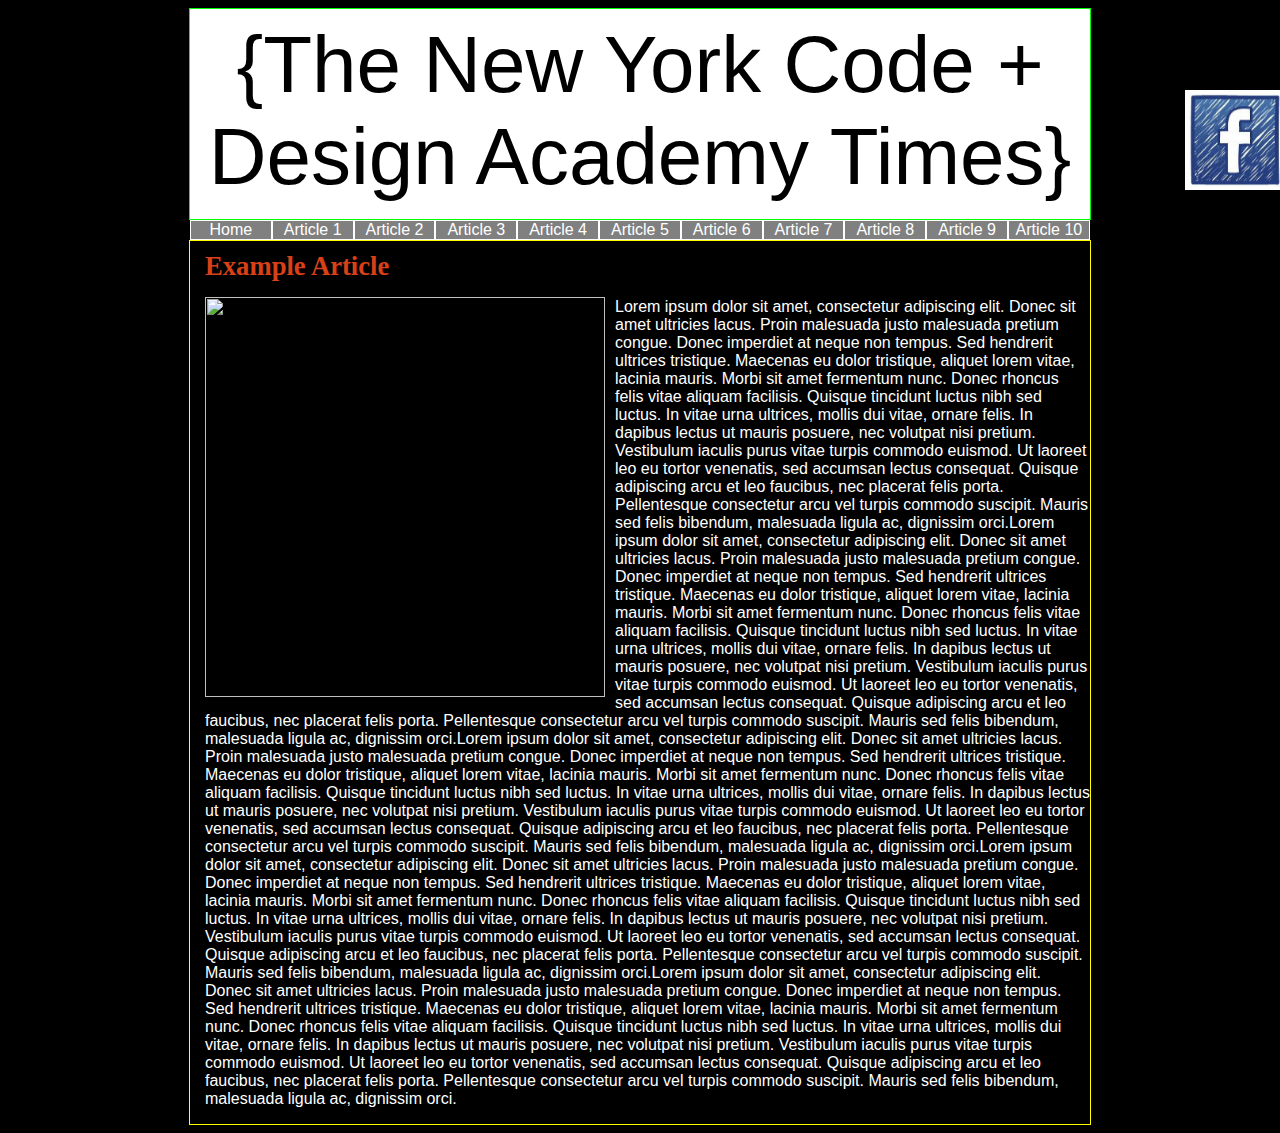
==== exampleArticle.html @ d288277d "First Commit" ====
<!DOCTYPE html>
<html>
	<head>
		<title>The New York Code + Design Academy Times-Example Article</title>
		<!-- Media query for narrow browser width -->
			<link rel="stylesheet" media="only screen and (max-width: 480px)" href="styles/mobile.css" />

			<!-- Media query for smartphones -->
			<link rel="stylesheet" media="only screen and (max-device-width: 568px)" href="styles/mobile.css" />


			<!-- Media query for medium browser width -->
			<link rel="stylesheet" media="only screen and (min-width: 481px) and (max-width: 960px)" href="styles/tablet.css" />

			<!-- Media query for tablets -->
			<link rel="stylesheet" media="only screen and (min-device-width : 768px) and (max-device-width : 1024px)" href="styles/tablet.css" />

			<!-- Media query for full browser width -->
			<link rel="stylesheet" media="only screen and (min-width: 961px)" href="styles/desktop.css" />

			<!-- Prevents smartphones from scaling pages down -->
			<meta name="viewport" content="initial-scale=1">
	</head>
	<body>
		<div id="socialMediaIcon">
				<a href="http://www.facebook.com">
					<img src="images/fb_icon.jpg" height="100px" width="100px"/>
				</a>
		</div>
		<div id="banner"> {The New York Code + Design Academy Times}</div>
				<nav>
					<ul>
						<li><a href="index.html">Home</a></li>
						<li><a href="index.html">Article 1</a></li>
						<li><a href="index.html">Article 2</a></li>
						<li><a href="index.html">Article 3</a></li>
						<li><a href="index.html">Article 4</a></li>
						<li><a href="index.html">Article 5</a></li>
						<li><a href="index.html">Article 6</a></li>
						<li><a href="index.html">Article 7</a></li>
						<li><a href="index.html">Article 8</a></li>
						<li><a href="index.html">Article 9</a></li>
						<li><a href="index.html">Article 10</a></li>
					</ul>
				</nav>
		<div id="exampleArticle">
			<h3>Example Article</h3>
			<img src="http://scienceblogs.com/gregladen/files/2012/12/Beautifull-cat-cats-14749885-1600-1200-590x442.jpg" height="400px" width="400px">
			<p>Lorem ipsum dolor sit amet, consectetur adipiscing elit. Donec sit amet ultricies lacus. Proin malesuada justo malesuada pretium congue. Donec imperdiet at neque non tempus. Sed hendrerit ultrices tristique. Maecenas eu dolor tristique, aliquet lorem vitae, lacinia mauris. Morbi sit amet fermentum nunc. Donec rhoncus felis vitae aliquam facilisis. Quisque tincidunt luctus nibh sed luctus. In vitae urna ultrices, mollis dui vitae, ornare felis. In dapibus lectus ut mauris posuere, nec volutpat nisi pretium. Vestibulum iaculis purus vitae turpis commodo euismod. Ut laoreet leo eu tortor venenatis, sed accumsan lectus consequat. Quisque adipiscing arcu et leo faucibus, nec placerat felis porta. Pellentesque consectetur arcu vel turpis commodo suscipit. Mauris sed felis bibendum, malesuada ligula ac, dignissim orci.Lorem ipsum dolor sit amet, consectetur adipiscing elit. Donec sit amet ultricies lacus. Proin malesuada justo malesuada pretium congue. Donec imperdiet at neque non tempus. Sed hendrerit ultrices tristique. Maecenas eu dolor tristique, aliquet lorem vitae, lacinia mauris. Morbi sit amet fermentum nunc. Donec rhoncus felis vitae aliquam facilisis. Quisque tincidunt luctus nibh sed luctus. In vitae urna ultrices, mollis dui vitae, ornare felis. In dapibus lectus ut mauris posuere, nec volutpat nisi pretium. Vestibulum iaculis purus vitae turpis commodo euismod. Ut laoreet leo eu tortor venenatis, sed accumsan lectus consequat. Quisque adipiscing arcu et leo faucibus, nec placerat felis porta. Pellentesque consectetur arcu vel turpis commodo suscipit. Mauris sed felis bibendum, malesuada ligula ac, dignissim orci.Lorem ipsum dolor sit amet, consectetur adipiscing elit. Donec sit amet ultricies lacus. Proin malesuada justo malesuada pretium congue. Donec imperdiet at neque non tempus. Sed hendrerit ultrices tristique. Maecenas eu dolor tristique, aliquet lorem vitae, lacinia mauris. Morbi sit amet fermentum nunc. Donec rhoncus felis vitae aliquam facilisis. Quisque tincidunt luctus nibh sed luctus. In vitae urna ultrices, mollis dui vitae, ornare felis. In dapibus lectus ut mauris posuere, nec volutpat nisi pretium. Vestibulum iaculis purus vitae turpis commodo euismod. Ut laoreet leo eu tortor venenatis, sed accumsan lectus consequat. Quisque adipiscing arcu et leo faucibus, nec placerat felis porta. Pellentesque consectetur arcu vel turpis commodo suscipit. Mauris sed felis bibendum, malesuada ligula ac, dignissim orci.Lorem ipsum dolor sit amet, consectetur adipiscing elit. Donec sit amet ultricies lacus. Proin malesuada justo malesuada pretium congue. Donec imperdiet at neque non tempus. Sed hendrerit ultrices tristique. Maecenas eu dolor tristique, aliquet lorem vitae, lacinia mauris. Morbi sit amet fermentum nunc. Donec rhoncus felis vitae aliquam facilisis. Quisque tincidunt luctus nibh sed luctus. In vitae urna ultrices, mollis dui vitae, ornare felis. In dapibus lectus ut mauris posuere, nec volutpat nisi pretium. Vestibulum iaculis purus vitae turpis commodo euismod. Ut laoreet leo eu tortor venenatis, sed accumsan lectus consequat. Quisque adipiscing arcu et leo faucibus, nec placerat felis porta. Pellentesque consectetur arcu vel turpis commodo suscipit. Mauris sed felis bibendum, malesuada ligula ac, dignissim orci.Lorem ipsum dolor sit amet, consectetur adipiscing elit. Donec sit amet ultricies lacus. Proin malesuada justo malesuada pretium congue. Donec imperdiet at neque non tempus. Sed hendrerit ultrices tristique. Maecenas eu dolor tristique, aliquet lorem vitae, lacinia mauris. Morbi sit amet fermentum nunc. Donec rhoncus felis vitae aliquam facilisis. Quisque tincidunt luctus nibh sed luctus. In vitae urna ultrices, mollis dui vitae, ornare felis. In dapibus lectus ut mauris posuere, nec volutpat nisi pretium. Vestibulum iaculis purus vitae turpis commodo euismod. Ut laoreet leo eu tortor venenatis, sed accumsan lectus consequat. Quisque adipiscing arcu et leo faucibus, nec placerat felis porta. Pellentesque consectetur arcu vel turpis commodo suscipit. Mauris sed felis bibendum, malesuada ligula ac, dignissim orci.
			</p>
		</div>

	</body
</html>
---- styles/mobile.css ----
body{
	background-color: blue;
}

#banner{
	height:150px;
	min-width:400px;
	max-width:480px;
	border:solid 1px #0f0;
	margin:0 auto;
	color: white;
	font-size: 30pt;
	text-align: center;
	text-transform: uppercase;

}

nav{
	height:60px;
	min-width:400px;
	max-width:480px;
	margin: 0 auto;
	border:solid 1px #0f0;
}

ul {
    list-style-type: none;
    margin: 0;
    padding: 0;
}

li {
    display: inline;
    float: left;
}

a {
    display: block;
    width: 80px;
}

#sectionWrap{
	min-width:400px;
	max-width:480px;
	margin: 0 auto;
}

.section{
	float:left;
	width: 49%;
	border: solid 1px yellow;
}

#clear{
	clear:both;
}

.section #article{
	border:solid 1px #0f0;
	
}

.section #article h3{
	color:white;
}

.section #article p{
	color:white;
}

#exampleArticle{
	min-width:400px;
	max-width:480px;
	margin: 0 auto;
	border:solid 1px yellow;
}

#exampleArticle h3{
	color:white;
}

#exampleArticle p{
	color:white;
}

#exampleArticle img{
	float:left;
	margin-top: 5px;
	margin-right:10px;
}

#socialMediaIcon{
	position:fixed;
	top:10%;
	right:20px;
	width:75px;
}
---- styles/mobile.css ----
body{
	background-color: blue;
}

#banner{
	height:150px;
	min-width:400px;
	max-width:480px;
	border:solid 1px #0f0;
	margin:0 auto;
	color: white;
	font-size: 30pt;
	text-align: center;
	text-transform: uppercase;

}

nav{
	height:60px;
	min-width:400px;
	max-width:480px;
	margin: 0 auto;
	border:solid 1px #0f0;
}

ul {
    list-style-type: none;
    margin: 0;
    padding: 0;
}

li {
    display: inline;
    float: left;
}

a {
    display: block;
    width: 80px;
}

#sectionWrap{
	min-width:400px;
	max-width:480px;
	margin: 0 auto;
}

.section{
	float:left;
	width: 49%;
	border: solid 1px yellow;
}

#clear{
	clear:both;
}

.section #article{
	border:solid 1px #0f0;
	
}

.section #article h3{
	color:white;
}

.section #article p{
	color:white;
}

#exampleArticle{
	min-width:400px;
	max-width:480px;
	margin: 0 auto;
	border:solid 1px yellow;
}

#exampleArticle h3{
	color:white;
}

#exampleArticle p{
	color:white;
}

#exampleArticle img{
	float:left;
	margin-top: 5px;
	margin-right:10px;
}

#socialMediaIcon{
	position:fixed;
	top:10%;
	right:20px;
	width:75px;
}
---- styles/tablet.css ----
body{
	background-color: red;
}


#banner{
	height:150px;
	min-width:481px;
	max-width:960px;
	border:solid 1px #0f0;
	margin:0 auto;
	color: black;
	background-color: white;
	font-family: Source Sans Pro, sans-serif;
	font-size: 35pt;
	text-align: center;
	padding-top: 10px;
	padding-bottom: 10px;

}

nav{
	height: 40px;
	border: solid 1px #fff;
	min-width:481px;
	max-width:960px;
	margin: 0 auto;
}

ul {
    list-style-type: none;
    margin: 0;
    padding: 0;
}

li {
    display: inline;
    float: left;
    font-family: Source Sans Pro, sans-serif;
}

a {
    display: block;
    width: 80px;
}

#sectionWrap{
	min-width:481px;
	max-width:960px;
	margin: 0 auto;
}

.section{
	float:left;
	border: solid 1px yellow;
}

#clear{
	clear:both;
}

.section #article{
	border:solid 1px #0f0;
	
}

.section #article h3{
	color:white;
}

.section #article p{
	color:white;
}

#exampleArticle{
	min-width:481px;
	max-width:960px;
	margin: 0 auto;
	border:solid 1px yellow;
}

#exampleArticle h3{
	color:white;
}

#exampleArticle p{
	color:white;
}

#exampleArticle img{
	float:left;
	margin-top: 5px;
	margin-right:10px;
}

#socialMediaIcon{
	position:fixed;
	top:10%;
	right:20px;
	width:75px;
}
---- styles/tablet.css ----
body{
	background-color: red;
}


#banner{
	height:150px;
	min-width:481px;
	max-width:960px;
	border:solid 1px #0f0;
	margin:0 auto;
	color: black;
	background-color: white;
	font-family: Source Sans Pro, sans-serif;
	font-size: 35pt;
	text-align: center;
	padding-top: 10px;
	padding-bottom: 10px;

}

nav{
	height: 40px;
	border: solid 1px #fff;
	min-width:481px;
	max-width:960px;
	margin: 0 auto;
}

ul {
    list-style-type: none;
    margin: 0;
    padding: 0;
}

li {
    display: inline;
    float: left;
    font-family: Source Sans Pro, sans-serif;
}

a {
    display: block;
    width: 80px;
}

#sectionWrap{
	min-width:481px;
	max-width:960px;
	margin: 0 auto;
}

.section{
	float:left;
	border: solid 1px yellow;
}

#clear{
	clear:both;
}

.section #article{
	border:solid 1px #0f0;
	
}

.section #article h3{
	color:white;
}

.section #article p{
	color:white;
}

#exampleArticle{
	min-width:481px;
	max-width:960px;
	margin: 0 auto;
	border:solid 1px yellow;
}

#exampleArticle h3{
	color:white;
}

#exampleArticle p{
	color:white;
}

#exampleArticle img{
	float:left;
	margin-top: 5px;
	margin-right:10px;
}

#socialMediaIcon{
	position:fixed;
	top:10%;
	right:20px;
	width:75px;
}
---- styles/desktop.css ----
body{
	background-color: black;
}

#banner{
	height:150px;
	width:900px;
	border:solid 1px #0f0;
	margin:0 auto;
	background-color: white;
	color: black;
	font-family: Source Sans Pro, sans-serif;
	font-size: 60pt;
	text-align: center;
	padding-top: 10px;
	padding-bottom: 50px;

}

nav{
	height:20px;
	width:900px;
	margin: 0 auto;
}

ul {
    list-style-type: none;
    margin: 0;
    padding: 0;
}

li {
    display: inline;
    float: left;
    font-family: Source Sans Pro, sans-serif;
}

nav a:link, a:visited {
    display: block;
    width: 79.8px;
    border: solid 1px #fff;
    margin-top:0px;
    color: white;
    text-decoration: none;
    text-align: center;
    background-color:#808080;
    padding: 0;
}
nav a:hover, nav a:active {
    background-color: rgb(90,185,176);
}

#sectionWrap{
	width:900px;
	margin: 0 auto;
}

.section{
	float:left;
	width: 49.7%;
	border: solid 1px yellow;
}

#clear{
	clear:both;
}

.section #article{
	border:solid 1px #0f0;
	
}

.section #article h3{
	font-size: 20pt;
	color:rgb(217,64,24);
	margin-top: 10px;
	margin-bottom: -10px;
}

.section #article p{
	color:white;
	font-family: Source Sans Pro, sans-serif;
}

.section #article a{
	color:rgb(217,64,24);
	text-decoration: none;
}

.section #article a:hover, .section #article a:active{
	background-color: rgb(90,185,176);
}

#exampleArticle{
	width: 900px;
	margin: 0 auto;
	border:solid 1px yellow;
}

#exampleArticle h3{
	color:rgb(217,64,24);
	margin-top: 10px;
	margin-bottom: 10px;
	margin-left: 15px;
	font-size: 20pt;
}

#exampleArticle p{
	color:white;
	margin-left: 15px;
	font-family: Source Sans Pro, sans-serif;
}

#exampleArticle img{
	float:left;
	margin-top: 5px;
	margin-left: 15px;
	margin-right:10px;

}

#socialMediaIcon{
	position:fixed;
	top:10%;
	right:20px;
	width:75px;
}
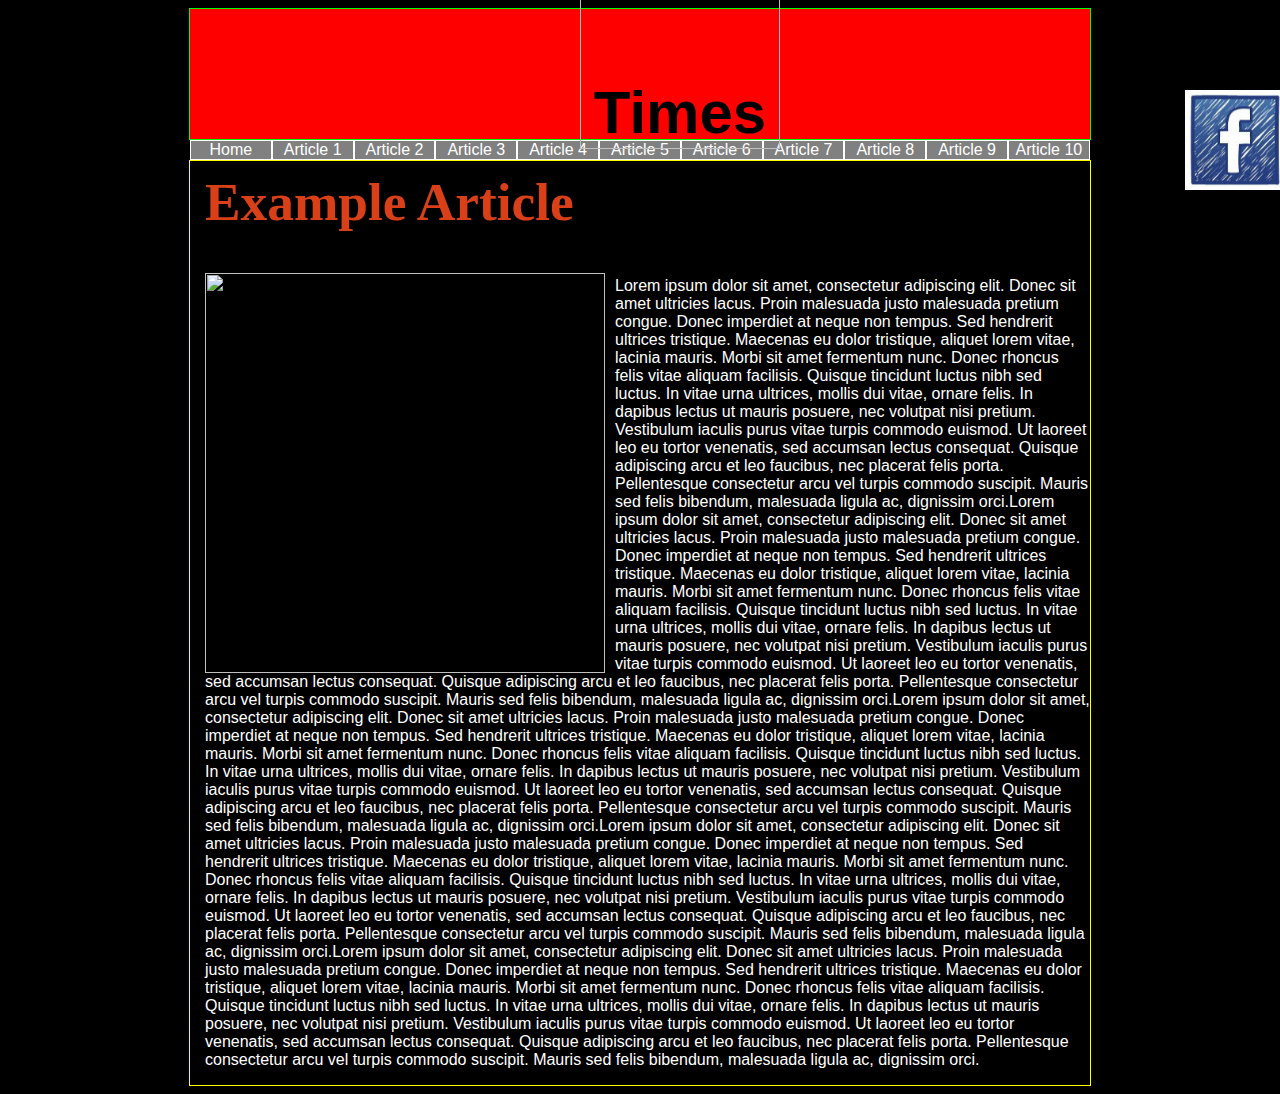
==== commit 2ccc0178: "Fixed Banner and Made Appropriate Changes to desktop.css" ====
--- a/exampleArticle.html
+++ b/exampleArticle.html
@@ -27,28 +27,30 @@
 					<img src="images/fb_icon.jpg" height="100px" width="100px"/>
 				</a>
 		</div>
-		<div id="banner"> {The New York Code + Design Academy Times}</div>
-				<nav>
-					<ul>
-						<li><a href="index.html">Home</a></li>
-						<li><a href="index.html">Article 1</a></li>
-						<li><a href="index.html">Article 2</a></li>
-						<li><a href="index.html">Article 3</a></li>
-						<li><a href="index.html">Article 4</a></li>
-						<li><a href="index.html">Article 5</a></li>
-						<li><a href="index.html">Article 6</a></li>
-						<li><a href="index.html">Article 7</a></li>
-						<li><a href="index.html">Article 8</a></li>
-						<li><a href="index.html">Article 9</a></li>
-						<li><a href="index.html">Article 10</a></li>
-					</ul>
-				</nav>
+		<div id="banner"> 
+			<img src="http://nycda.com/wp-content/themes/nycda-2014/images/logo.svg" height="200px" width="200px"/>
+			 <h2>Times</h2>
+		</div>
+		<nav>
+			<ul>
+				<li><a href="index.html">Home</a></li>
+				<li><a href="index.html">Article 1</a></li>
+				<li><a href="index.html">Article 2</a></li>
+				<li><a href="index.html">Article 3</a></li>
+				<li><a href="index.html">Article 4</a></li>
+				<li><a href="index.html">Article 5</a></li>
+				<li><a href="index.html">Article 6</a></li>
+				<li><a href="index.html">Article 7</a></li>
+				<li><a href="index.html">Article 8</a></li>
+				<li><a href="index.html">Article 9</a></li>
+				<li><a href="index.html">Article 10</a></li>
+			</ul>
+		</nav>
 		<div id="exampleArticle">
 			<h3>Example Article</h3>
-			<img src="http://scienceblogs.com/gregladen/files/2012/12/Beautifull-cat-cats-14749885-1600-1200-590x442.jpg" height="400px" width="400px">
+			<img src="http://scienceblogs.com/gregladen/files/2012/12/Beautifull-cat-cats-14749885-1600-1200-590x442.jpg" height="400px" width="400px"> />
 			<p>Lorem ipsum dolor sit amet, consectetur adipiscing elit. Donec sit amet ultricies lacus. Proin malesuada justo malesuada pretium congue. Donec imperdiet at neque non tempus. Sed hendrerit ultrices tristique. Maecenas eu dolor tristique, aliquet lorem vitae, lacinia mauris. Morbi sit amet fermentum nunc. Donec rhoncus felis vitae aliquam facilisis. Quisque tincidunt luctus nibh sed luctus. In vitae urna ultrices, mollis dui vitae, ornare felis. In dapibus lectus ut mauris posuere, nec volutpat nisi pretium. Vestibulum iaculis purus vitae turpis commodo euismod. Ut laoreet leo eu tortor venenatis, sed accumsan lectus consequat. Quisque adipiscing arcu et leo faucibus, nec placerat felis porta. Pellentesque consectetur arcu vel turpis commodo suscipit. Mauris sed felis bibendum, malesuada ligula ac, dignissim orci.Lorem ipsum dolor sit amet, consectetur adipiscing elit. Donec sit amet ultricies lacus. Proin malesuada justo malesuada pretium congue. Donec imperdiet at neque non tempus. Sed hendrerit ultrices tristique. Maecenas eu dolor tristique, aliquet lorem vitae, lacinia mauris. Morbi sit amet fermentum nunc. Donec rhoncus felis vitae aliquam facilisis. Quisque tincidunt luctus nibh sed luctus. In vitae urna ultrices, mollis dui vitae, ornare felis. In dapibus lectus ut mauris posuere, nec volutpat nisi pretium. Vestibulum iaculis purus vitae turpis commodo euismod. Ut laoreet leo eu tortor venenatis, sed accumsan lectus consequat. Quisque adipiscing arcu et leo faucibus, nec placerat felis porta. Pellentesque consectetur arcu vel turpis commodo suscipit. Mauris sed felis bibendum, malesuada ligula ac, dignissim orci.Lorem ipsum dolor sit amet, consectetur adipiscing elit. Donec sit amet ultricies lacus. Proin malesuada justo malesuada pretium congue. Donec imperdiet at neque non tempus. Sed hendrerit ultrices tristique. Maecenas eu dolor tristique, aliquet lorem vitae, lacinia mauris. Morbi sit amet fermentum nunc. Donec rhoncus felis vitae aliquam facilisis. Quisque tincidunt luctus nibh sed luctus. In vitae urna ultrices, mollis dui vitae, ornare felis. In dapibus lectus ut mauris posuere, nec volutpat nisi pretium. Vestibulum iaculis purus vitae turpis commodo euismod. Ut laoreet leo eu tortor venenatis, sed accumsan lectus consequat. Quisque adipiscing arcu et leo faucibus, nec placerat felis porta. Pellentesque consectetur arcu vel turpis commodo suscipit. Mauris sed felis bibendum, malesuada ligula ac, dignissim orci.Lorem ipsum dolor sit amet, consectetur adipiscing elit. Donec sit amet ultricies lacus. Proin malesuada justo malesuada pretium congue. Donec imperdiet at neque non tempus. Sed hendrerit ultrices tristique. Maecenas eu dolor tristique, aliquet lorem vitae, lacinia mauris. Morbi sit amet fermentum nunc. Donec rhoncus felis vitae aliquam facilisis. Quisque tincidunt luctus nibh sed luctus. In vitae urna ultrices, mollis dui vitae, ornare felis. In dapibus lectus ut mauris posuere, nec volutpat nisi pretium. Vestibulum iaculis purus vitae turpis commodo euismod. Ut laoreet leo eu tortor venenatis, sed accumsan lectus consequat. Quisque adipiscing arcu et leo faucibus, nec placerat felis porta. Pellentesque consectetur arcu vel turpis commodo suscipit. Mauris sed felis bibendum, malesuada ligula ac, dignissim orci.Lorem ipsum dolor sit amet, consectetur adipiscing elit. Donec sit amet ultricies lacus. Proin malesuada justo malesuada pretium congue. Donec imperdiet at neque non tempus. Sed hendrerit ultrices tristique. Maecenas eu dolor tristique, aliquet lorem vitae, lacinia mauris. Morbi sit amet fermentum nunc. Donec rhoncus felis vitae aliquam facilisis. Quisque tincidunt luctus nibh sed luctus. In vitae urna ultrices, mollis dui vitae, ornare felis. In dapibus lectus ut mauris posuere, nec volutpat nisi pretium. Vestibulum iaculis purus vitae turpis commodo euismod. Ut laoreet leo eu tortor venenatis, sed accumsan lectus consequat. Quisque adipiscing arcu et leo faucibus, nec placerat felis porta. Pellentesque consectetur arcu vel turpis commodo suscipit. Mauris sed felis bibendum, malesuada ligula ac, dignissim orci.
 			</p>
 		</div>
-
 	</body
 </html>--- a/styles/desktop.css
+++ b/styles/desktop.css
@@ -3,19 +3,30 @@
 }
 
 #banner{
-	height:150px;
+	height:130px;
 	width:900px;
 	border:solid 1px #0f0;
 	margin:0 auto;
-	background-color: white;
+	background-color: red;
 	color: black;
 	font-family: Source Sans Pro, sans-serif;
-	font-size: 60pt;
+	font-size: 30pt;
 	text-align: center;
-	padding-top: 10px;
-	padding-bottom: 50px;
+}
+
+#banner img{
+	position: relative;
+	top: -60px;
+	left: 40px;
+}
+
+#banner h2{
+	position: relative;
+	top:-190px;
+	right:-40px;
 
 }
+
 
 nav{
 	height:20px;
@@ -45,9 +56,11 @@
     text-align: center;
     background-color:#808080;
     padding: 0;
+   
 }
 nav a:hover, nav a:active {
     background-color: rgb(90,185,176);
+    
 }
 
 #sectionWrap{
@@ -67,7 +80,7 @@
 
 .section #article{
 	border:solid 1px #0f0;
-	
+
 }
 
 .section #article h3{
@@ -102,7 +115,7 @@
 	margin-top: 10px;
 	margin-bottom: 10px;
 	margin-left: 15px;
-	font-size: 20pt;
+	font-size: 40pt;
 }
 
 #exampleArticle p{
@@ -113,7 +126,7 @@
 
 #exampleArticle img{
 	float:left;
-	margin-top: 5px;
+	margin-top: 30px;
 	margin-left: 15px;
 	margin-right:10px;
 
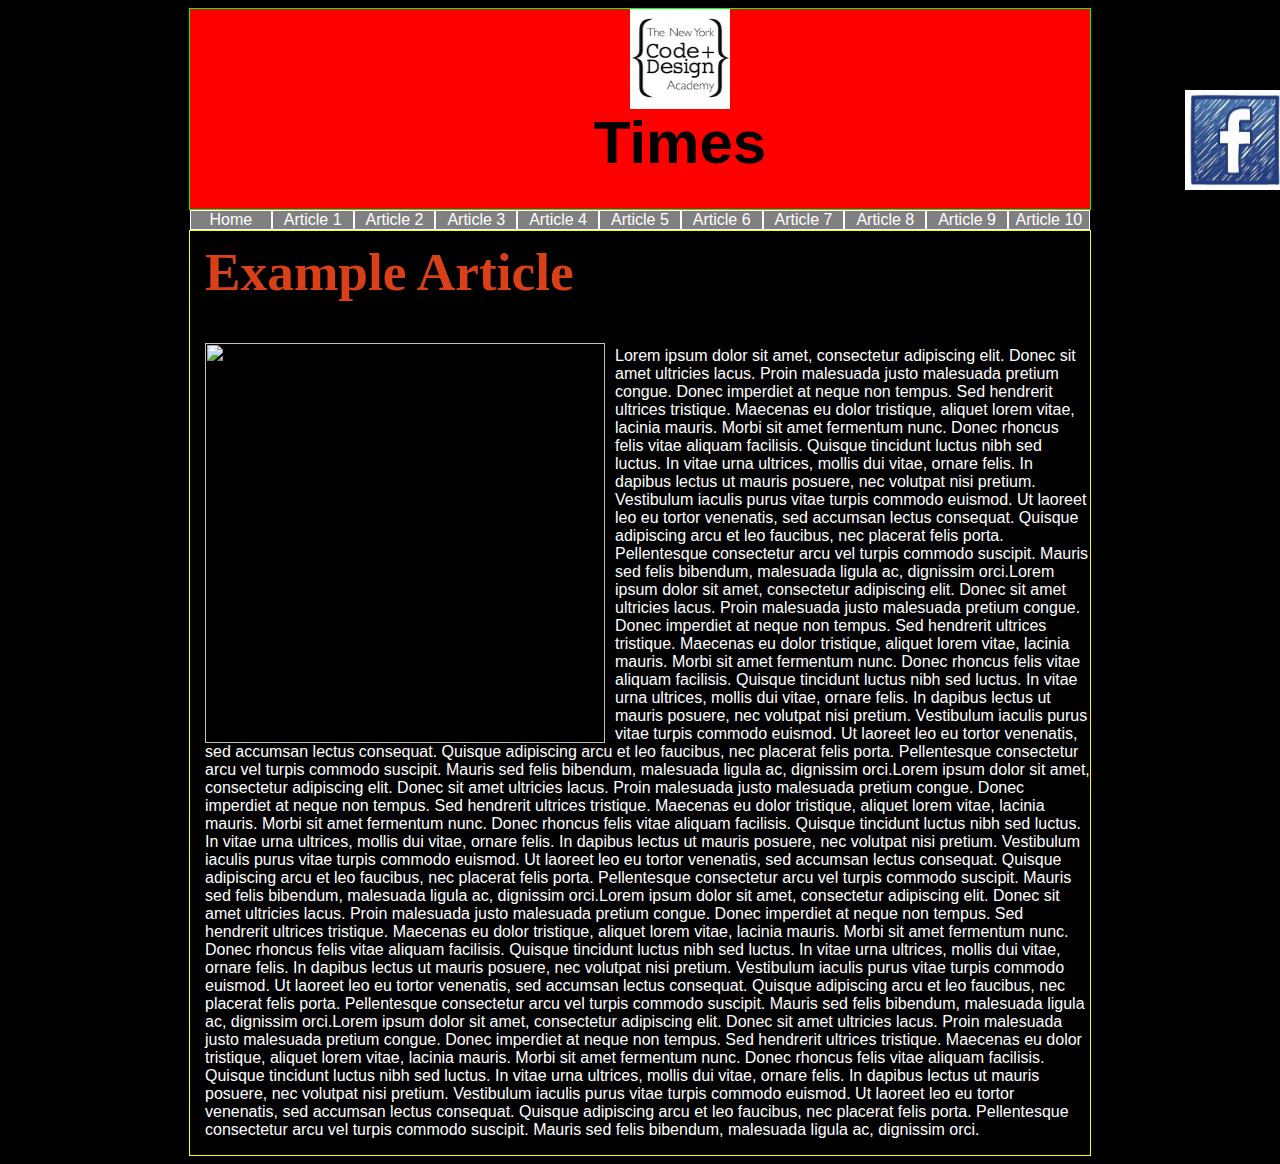
==== commit d180494a: "Changed images" ====
--- a/exampleArticle.html
+++ b/exampleArticle.html
@@ -28,7 +28,7 @@
 				</a>
 		</div>
 		<div id="banner"> 
-			<img src="http://nycda.com/wp-content/themes/nycda-2014/images/logo.svg" height="200px" width="200px"/>
+			<img src="images/NYCDA_Logo_Square_1000.jpg"height="100px" width="100px"/>
 			 <h2>Times</h2>
 		</div>
 		<nav>
--- a/styles/desktop.css
+++ b/styles/desktop.css
@@ -3,7 +3,7 @@
 }
 
 #banner{
-	height:130px;
+	height:200px;
 	width:900px;
 	border:solid 1px #0f0;
 	margin:0 auto;
@@ -16,13 +16,13 @@
 
 #banner img{
 	position: relative;
-	top: -60px;
+	top: 0;
 	left: 40px;
 }
 
 #banner h2{
 	position: relative;
-	top:-190px;
+	top:-60px;
 	right:-40px;
 
 }
